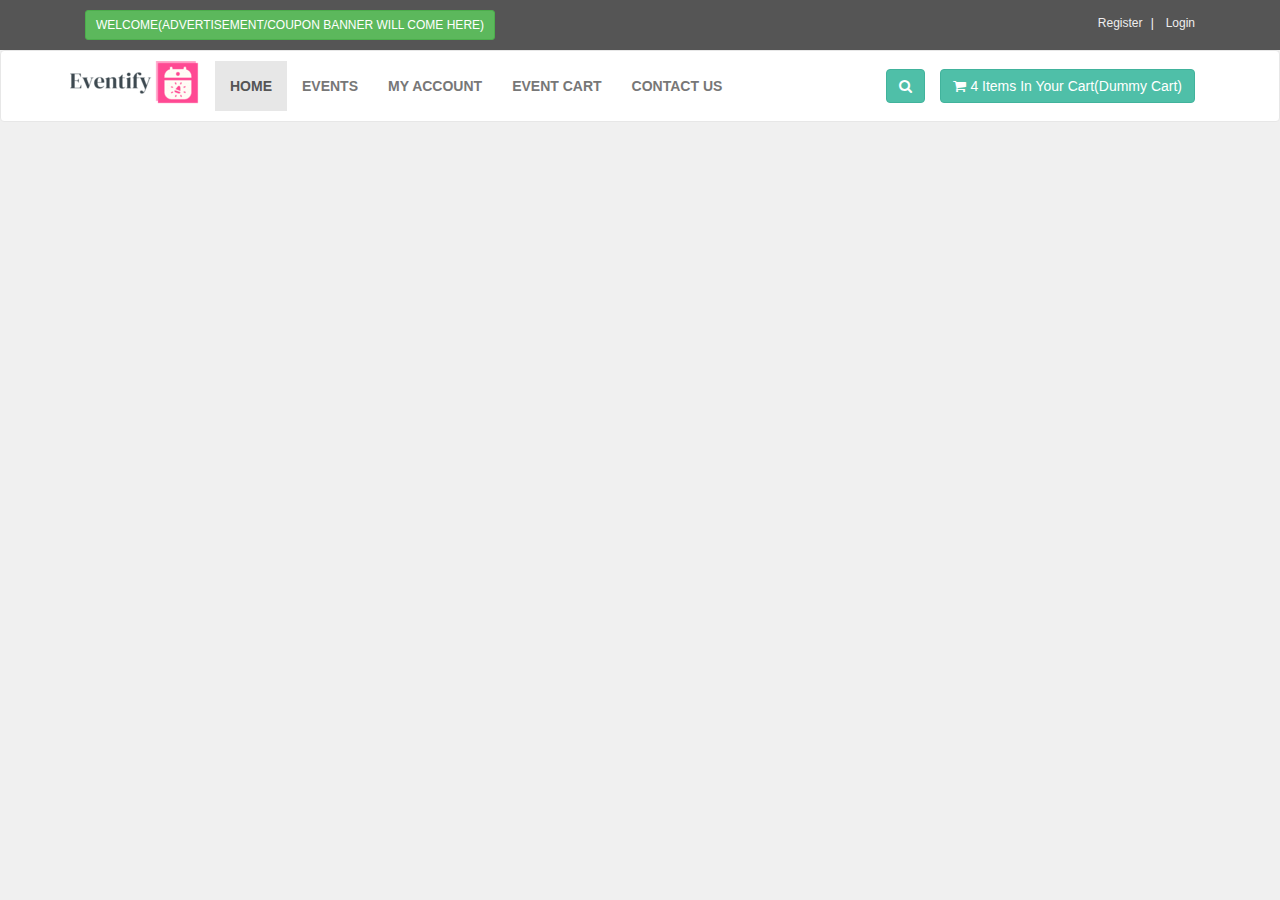
==== index.html @ bd9bc2e8 "Add files via upload" ====
<!DOCTYPE html>
<html lang="en">
  <head>
    <meta charset="UTF-8" />
    <meta name="viewport" content="width=device-width, initial-scale=1" />
    <title>Eventify</title>
    <link rel="icon" href="/images/favicon.png" />
    <link rel="stylesheet" href="styles/bootstrap-337.min.css" />
    <link rel="stylesheet" href="font-awsome/css/font-awesome.min.css" />
    <link rel="stylesheet" href="styles/style.css" />
  </head>
  <body>
    <div id="top">
      <div class="container">
        <div class="col-md-6 offer">
          <a href="#" class="btn btn-success btn-sm">Welcome(Advertisement/Coupon Banner Will Come Here)</a>
          <!-- <a href="checkout.html">4 Items In Your Cart | Total Price: $300 </a> -->
        </div>

        <div class="col-md-6">
          <ul class="menu">
            <li>
              <a href="customer_register.html">Register</a>
            </li>
            <li>
              <a href="login.html">Login</a>
            </li>
          </ul>
        </div>
      </div>
    </div>

    <div id="navbar" class="navbar navbar-default">
      <div class="container">
        <div class="navbar-header">
          <a href="index.html" class="navbar-brand home">
            <img src="images/eventify.png" alt="Brand Logo" class="hidden-xs" />
            <img
              src="images/eventify.png"
              alt="Brand Logo"
              class="visible-xs"
            />
          </a>

          <button
            class="navbar-toggle"
            data-toggle="collapse"
            data-target="#navigation"
          >
            <span class="sr-only">Toggle Navigation</span>

            <i class="fa fa-align-justify"></i>
          </button>

          <button
            class="navbar-toggle"
            data-toggle="collapse"
            data-target="#search"
          >
            <span class="sr-only">Toggle Search</span>

            <i class="fa fa-search"></i>
          </button>
        </div>

        <div class="navbar-collapse collapse" id="navigation">
          <div class="padding-nav">
            <ul class="nav navbar-nav left">
              <li class="active">
                <a href="index.html">Home</a>
              </li>
              <li>
                <a href="shop.html">Events</a>
              </li>
              <li>
                <a href="checkout.html">My Account</a>
              </li>
              <li>
                <a href="cart.html">Event Cart</a>
              </li>
              <li>
                <a href="contact.html">Contact Us</a>
              </li>
            </ul>
          </div>

          <a href="cart.html" class="btn navbar-btn btn-primary right">
            <i class="fa fa-shopping-cart"></i>

            <span>4 Items In Your Cart(Dummy Cart)</span>
          </a>

          <div class="navbar-collapse collapse right">
            <button
              class="btn btn-primary navbar-btn"
              type="button"
              data-toggle="collapse"
              data-target="#search"
            >
              <span class="sr-only">Toggle Search</span>

              <i class="fa fa-search"></i>
            </button>
          </div>

          <div class="collapse clearfix" id="search">
            <form method="get" action="results.html" class="navbar-form">
              <div class="input-group">
                <input
                  type="text"
                  class="form-control"
                  placeholder="Search"
                  name="user_query"
                  required
                />

                <span class="input-group-btn">
                  <button
                    type="submit"
                    name="search"
                    value="Search"
                    class="btn btn-primary"
                  >
                    <i class="fa fa-search"></i>
                  </button>
                </span>
              </div>
            </form>
          </div>
        </div>
      </div>
    </div>

    <script src="js/jquery-331.min.js"></script>
    <script src="js/bootstrap-337.min.js"></script>
  </body>
</html>
---- styles/style.css ----
body{
    font-size: 14px;
    line-height: 1.42857143;
    color: #333333;
    background: #f0f0f0;
    overflow-x: hidden;
}

/* Top Styles */

#top{
    background: #555555;
    padding: 10px 0;
}
#top .offer{
    color: #ffffff;
}
#top .offer .btn{
    text-transform: uppercase;
}
@media(max-width: 991px){
    #top .offer{
        margin-bottom: 10px;
    }
}
@media(max-width: 991px){
    #top{
        font-size: 12px;
        text-align: center;
    }
}
#top a{
    color: #ffffff;
}
#top ul.menu{
    padding-top: 5px;
    margin: 0px;
    text-align: right;
    font-size: 12px;
    list-style: none;
}
@media(max-width: 991px){
    #top ul.menu{
        text-align: center;
    }
}
#top ul.menu > li{
    display: inline-block;
}
#top ul.menu > li a{
    color: #eeeeee;
}
#top ul.menu > li + li:before{
    content: "|\00a0";
    color: #f7f7f7;
    padding: 0 5px;
}

/* Header Styles */

.navbar{
    background: #ffffff;
}
.navbar-collapse .right{
    float: right;
}
.navbar-brand{
    float: left;
    padding: 10px 15px;
    font-size: 18px;
    line-height: 20px;
    height: 70px;
}
.navbar-brand:hover,
.navbar-brand:focus{
    text-decoration: none;
}
.navbar ul.nav > li > a{
    text-transform: uppercase;
    font-weight: bold;
    font-size: 14px;
}
.navbar ul.nav > li > a:hover{
    background: #e7e7e7;
}
.padding-nav{
    padding-top: 10px;
}
.btn-primary{
    color: rgb(255, 255, 255);
    background: rgb(79, 191, 168);
    border-color: rgb(65, 179, 156);
}
#search .navbar-form{
    float: right;
}
#search{
    clear: both;
    border-top: solid 1px #9adacd;
    text-align: right;
}
#search .navbar-form .input-group{
    display: table;
}
#search .navbar-form .input-group .form-control{
    width: 100%;
}
#slider{
    margin-bottom: 40px;
}

/* advantages Styles */

#advantages{
    text-align: center;
}
.box{
    background: #ffffff;
    margin: 0 0 30px;
    border: solid 1px #e6e6e6;
    box-sizing: border-box;
    padding: 20px;
    box-shadow: 0px 2px 5px rgba(0, 0, 0, .3);
}
#advantages .box .icon{
    position: absolute;
    font-size: 120px;
    width: 100%;
    text-align: center;
    top: -20px;
    left: 0px;
    height: 100%;
    float: left;
    color: #dadada;
    box-sizing: border-box;
    z-index: 1;
}
#advantages .box h3{
    position: relative;
    margin: 0 0 20px;
    font-weight: 300;
    text-transform: uppercase;
    z-index: 2;
}
#advantages .box h3 a{
    color: #4fbfa8;
}
#advantages .box h3 a:hover{
    text-decoration: none;
}
#advantages .box p{
    position: relative;
    z-index: 2;
    color: #555555;
}

/* Latest Products Styles */

#hot h2{
    font-size: 36px;
    font-weight: 400;
    color: #4fbfa8;
    text-align: center;
    text-transform: uppercase;
}
#content{
   padding-left: 25px; 
}
.single{
    width: 290px;
}
@media(max-width:768px){
    .single{
        width: 60%;
        margin: 0 auto;
    }
}
#content .product{
    background: #ffffff;
    border: solid 1px #e6e6e6;
    margin-bottom: 30px;
    box-sizing: border-box;
}
#content .product .text{
    padding: 10px 10px 0px;
}
#content .product .text p.price{
    font-size: 18px;
    text-align: center;
    font-weight: 400;
}
#content .product .text .button{
    text-align: center;
    clear: both;
}
#content .product .text .button .btn{
    margin-bottom: 10px;
}
#content .product .text h3{
    text-align: center;
    font-size: 20px;
}
#content .product .text h3 a{
    color: rgb(85, 85, 85);
}

/* Footer Styles */
footer {
    background: #333;
    color: #fff;
    padding: 30px 0;
  }
  
  footer h4 {
    font-size: 18px;
    margin-bottom: 15px;
    text-transform: uppercase;
  }
  
  footer ul.list-unstyled {
    padding: 0;
    list-style: none;
  }
  
  footer ul.list-unstyled li {
    margin-bottom: 10px;
  }
  
  footer ul.list-unstyled li a {
    color: #fff;
    text-decoration: none;
    transition: color 0.3s;
  }
  
  footer ul.list-unstyled li a:hover {
    color: #2691d9; /* Change to your preferred link hover color */
  }
  
  /* Social Media Icons */
  footer .fa {
    font-size: 24px;
    margin-right: 10px;
  }
  
  /* Responsive Styles for Smaller Screens */
  @media (max-width: 768px) {
    footer h4 {
      margin-top: 30px;
    }
  
    footer ul.list-unstyled {
      text-align: center;
    }
  }
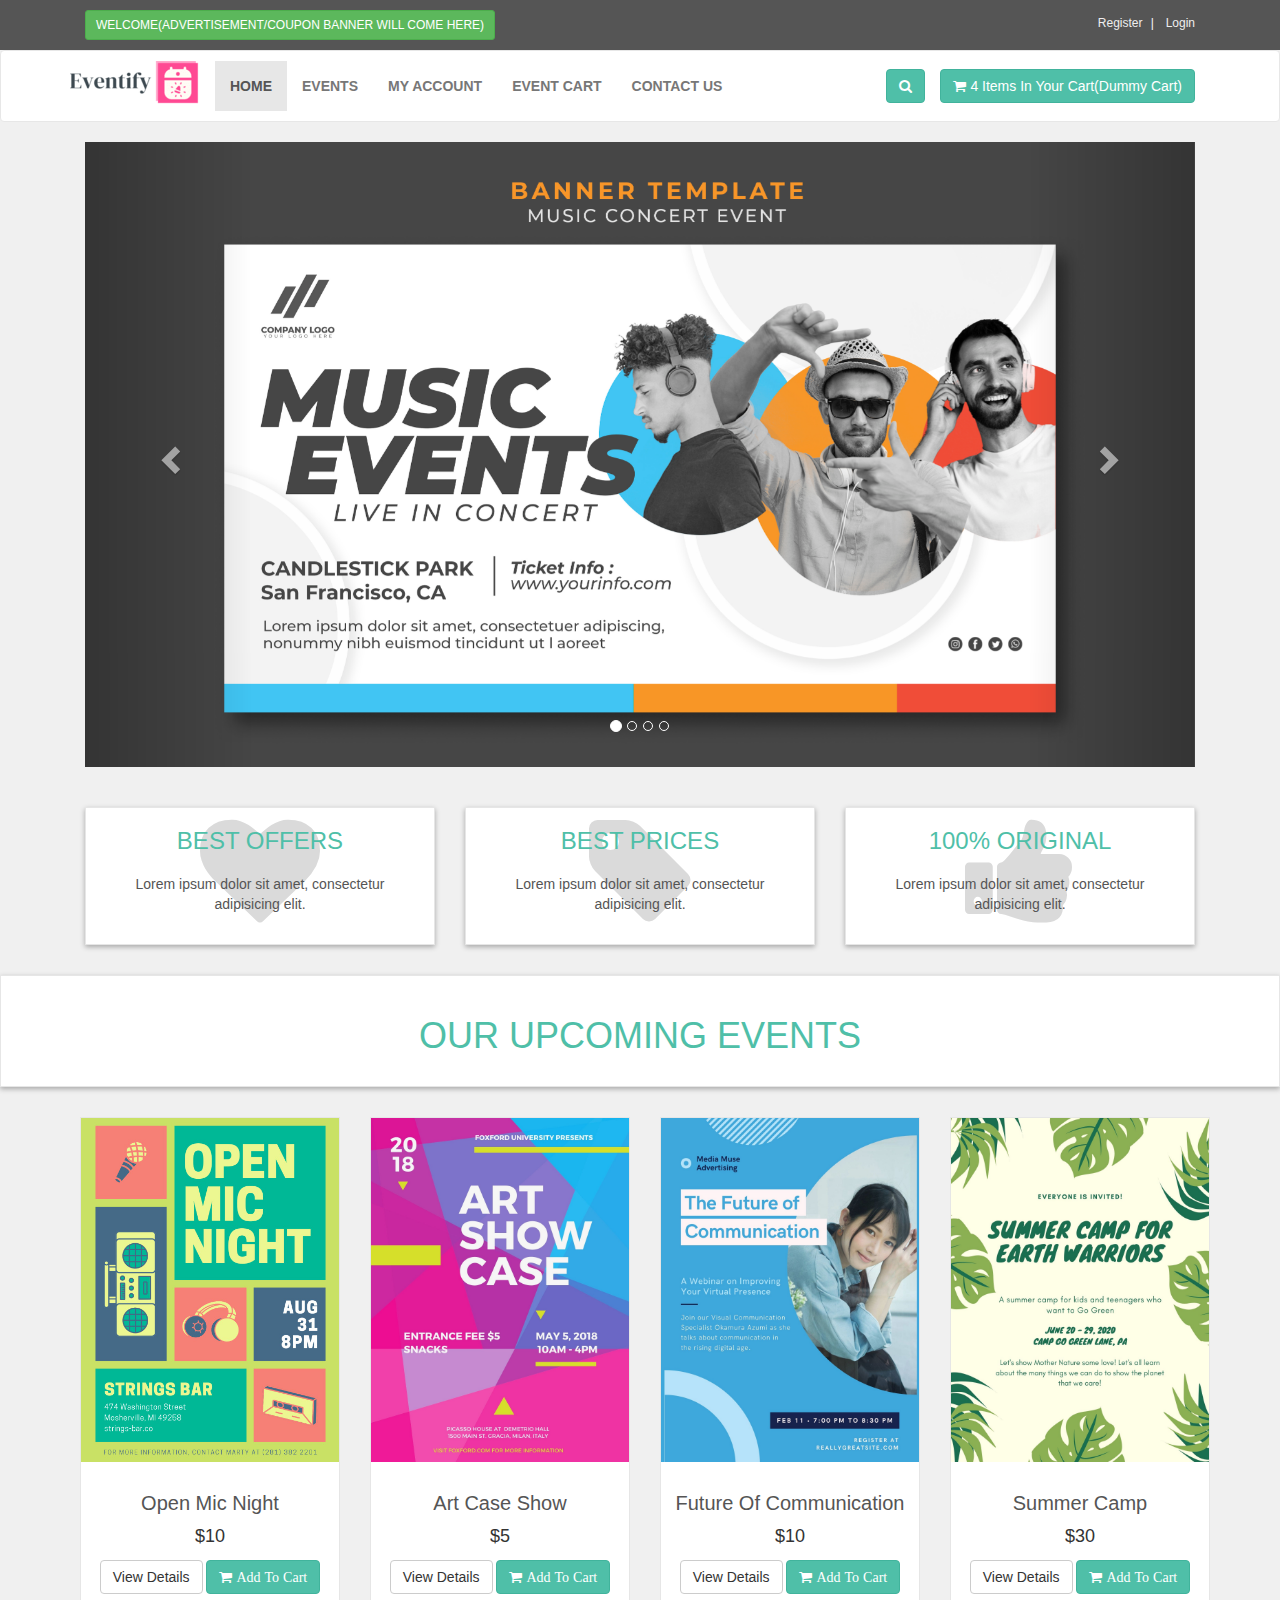
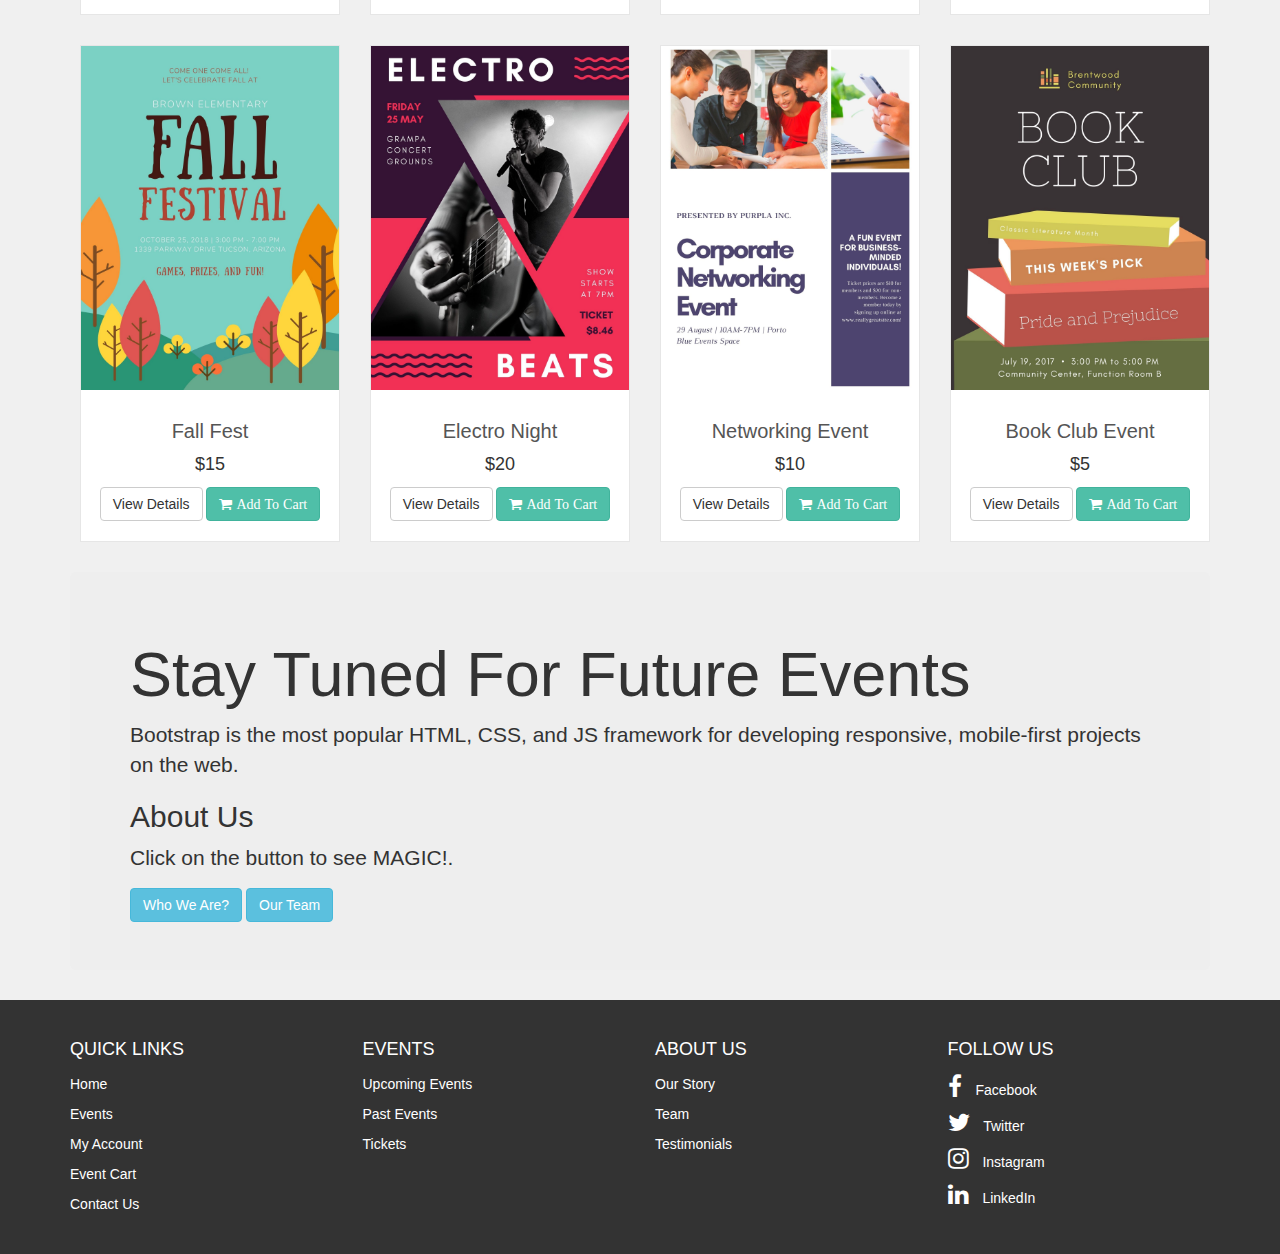
==== commit db3ebfbf: "Added login.html, login css, footer" ====
--- a/index.html
+++ b/index.html
@@ -131,6 +131,452 @@
       </div>
     </div>
 
+    <div class="container" id="slider">
+      <div class="col-md-12">
+        <div class="carousel slide" id="myCarousel" data-ride="carousel">
+          <ol class="carousel-indicators">
+            <li class="active" data-target="#myCarousel" data-slide-to="0"></li>
+            <li data-target="#myCarousel" data-slide-to="1"></li>
+            <li data-target="#myCarousel" data-slide-to="2"></li>
+            <li data-target="#myCarousel" data-slide-to="3"></li>
+          </ol>
+
+          <div class="carousel-inner">
+            <div class="item active">
+              <img
+                src="admin_area/slides_images/img-1.jpg"
+                alt="Slider Image 1"
+              />
+            </div>
+
+            <div class="item">
+              <img
+                src="admin_area/slides_images/img-1.jpg"
+                alt="Slider Image 2"
+              />
+            </div>
+
+            <div class="item">
+              <img
+                src="admin_area/slides_images/img-1.jpg"
+                alt="Slider Image 3"
+              />
+            </div>
+
+            <div class="item">
+              <img
+                src="admin_area/slides_images/img-1.jpg"
+                alt="Slider Image 4"
+              />
+            </div>
+          </div>
+
+          <a href="#myCarousel" class="left carousel-control" data-slide="prev">
+            <span class="glyphicon glyphicon-chevron-left"></span>
+            <span class="sr-only">Previous</span>
+          </a>
+
+          <a
+            href="#myCarousel"
+            class="right carousel-control"
+            data-slide="next"
+          >
+            <span class="glyphicon glyphicon-chevron-right"></span>
+            <span class="sr-only">Next</span>
+          </a>
+        </div>
+      </div>
+    </div>
+
+    <div id="advantages">
+      <div class="container">
+        <div class="same-height-row">
+          <div class="col-sm-4">
+            <div class="box same-height">
+              <div class="icon">
+                <i class="fa fa-heart"></i>
+              </div>
+
+              <h3><a href="#">Best Offers</a></h3>
+
+              <p>Lorem ipsum dolor sit amet, consectetur adipisicing elit.</p>
+            </div>
+          </div>
+
+          <div class="col-sm-4">
+            <div class="box same-height">
+              <div class="icon">
+                <i class="fa fa-tag"></i>
+              </div>
+
+              <h3><a href="#">Best Prices</a></h3>
+
+              <p>Lorem ipsum dolor sit amet, consectetur adipisicing elit.</p>
+            </div>
+          </div>
+
+          <div class="col-sm-4">
+            <div class="box same-height">
+              <div class="icon">
+                <i class="fa fa-thumbs-up"></i>
+              </div>
+
+              <h3><a href="#">100% Original</a></h3>
+
+              <p>Lorem ipsum dolor sit amet, consectetur adipisicing elit.</p>
+            </div>
+          </div>
+        </div>
+      </div>
+    </div>
+
+    <div id="hot">
+      <div class="box">
+        <div class="container">
+          <div class="col-md-12">
+            <h2>Our Upcoming Events</h2>
+          </div>
+        </div>
+      </div>
+    </div>
+
+    <div id="content" class="container">
+      <div class="row">
+        <div class="col-sm-4 col-sm-6 single">
+          <div class="product">
+            <a href="details.html">
+              <img
+                class="img-responsive"
+                src="images/product-1.jpg"
+                alt="Product 1"
+              />
+            </a>
+
+            <div class="text">
+              <h3>
+                <a href="details.html"> Open Mic Night </a>
+              </h3>
+
+              <p class="price">$10</p>
+
+              <p class="button">
+                <a href="details.html" class="btn btn-default">View Details</a>
+
+                <a href="details.html" class="btn btn-primary">
+                  <i class="fa fa-shopping-cart"> Add To Cart </i>
+                </a>
+              </p>
+            </div>
+          </div>
+        </div>
+
+        <div class="col-sm-4 col-sm-6 single">
+          <div class="product">
+            <a href="details.html">
+              <img
+                class="img-responsive"
+                src="images/product-2.jpg"
+                alt="Product 2"
+              />
+            </a>
+
+            <div class="text">
+              <h3>
+                <a href="details.html"> Art Case Show </a>
+              </h3>
+
+              <p class="price">$5</p>
+
+              <p class="button">
+                <a href="details.html" class="btn btn-default">View Details</a>
+
+                <a href="details.html" class="btn btn-primary">
+                  <i class="fa fa-shopping-cart"> Add To Cart </i>
+                </a>
+              </p>
+            </div>
+          </div>
+        </div>
+
+        <div class="col-sm-4 col-sm-6 single">
+          <div class="product">
+            <a href="details.html">
+              <img
+                class="img-responsive"
+                src="images/product-3.jpg"
+                alt="Product 3"
+              />
+            </a>
+
+            <div class="text">
+              <h3>
+                <a href="details.html"> Future Of Communication </a>
+              </h3>
+
+              <p class="price">$10</p>
+
+              <p class="button">
+                <a href="details.html" class="btn btn-default">View Details</a>
+
+                <a href="details.html" class="btn btn-primary">
+                  <i class="fa fa-shopping-cart"> Add To Cart </i>
+                </a>
+              </p>
+            </div>
+          </div>
+        </div>
+
+        <div class="col-sm-4 col-sm-6 single">
+          <div class="product">
+            <a href="details.html">
+              <img
+                class="img-responsive"
+                src="images/product-4.jpg"
+                alt="Product 4"
+              />
+            </a>
+
+            <div class="text">
+              <h3>
+                <a href="details.html"> Summer Camp </a>
+              </h3>
+
+              <p class="price">$30</p>
+
+              <p class="button">
+                <a href="details.html" class="btn btn-default">View Details</a>
+
+                <a href="details.html" class="btn btn-primary">
+                  <i class="fa fa-shopping-cart"> Add To Cart </i>
+                </a>
+              </p>
+            </div>
+          </div>
+        </div>
+
+        <div class="col-sm-4 col-sm-6 single">
+          <div class="product">
+            <a href="details.html">
+              <img
+                class="img-responsive"
+                src="images/product-5.jpg"
+                alt="Product 5"
+              />
+            </a>
+
+            <div class="text">
+              <h3>
+                <a href="details.html"> Fall Fest </a>
+              </h3>
+
+              <p class="price">$15</p>
+
+              <p class="button">
+                <a href="details.html" class="btn btn-default">View Details</a>
+
+                <a href="details.html" class="btn btn-primary">
+                  <i class="fa fa-shopping-cart"> Add To Cart </i>
+                </a>
+              </p>
+            </div>
+          </div>
+        </div>
+
+        <div class="col-sm-4 col-sm-6 single">
+          <div class="product">
+            <a href="details.html">
+              <img
+                class="img-responsive"
+                src="images/product-6.jpg"
+                alt="Product 6"
+              />
+            </a>
+
+            <div class="text">
+              <h3>
+                <a href="details.html"> Electro Night </a>
+              </h3>
+
+              <p class="price">$20</p>
+
+              <p class="button">
+                <a href="details.html" class="btn btn-default">View Details</a>
+
+                <a href="details.html" class="btn btn-primary">
+                  <i class="fa fa-shopping-cart"> Add To Cart </i>
+                </a>
+              </p>
+            </div>
+          </div>
+        </div>
+
+        <div class="col-sm-4 col-sm-6 single">
+          <div class="product">
+            <a href="details.html">
+              <img
+                class="img-responsive"
+                src="images/product-7.jpg"
+                alt="Product 7"
+              />
+            </a>
+
+            <div class="text">
+              <h3>
+                <a href="details.html"> Networking Event </a>
+              </h3>
+
+              <p class="price">$10</p>
+
+              <p class="button">
+                <a href="details.html" class="btn btn-default">View Details</a>
+
+                <a href="details.html" class="btn btn-primary">
+                  <i class="fa fa-shopping-cart"> Add To Cart </i>
+                </a>
+              </p>
+            </div>
+          </div>
+        </div>
+
+        <div class="col-sm-4 col-sm-6 single">
+          <div class="product">
+            <a href="details.html">
+              <img
+                class="img-responsive"
+                src="images/product-8.jpg"
+                alt="Product 8"
+              />
+            </a>
+
+            <div class="text">
+              <h3>
+                <a href="details.html"> Book Club Event </a>
+              </h3>
+
+              <p class="price">$5</p>
+
+              <p class="button">
+                <a href="details.html" class="btn btn-default">View Details</a>
+
+                <a
+                  href="details.html"
+                  class="btn btn-primary"
+                  data-toggle="tooltip"
+                  data-placement="bottom"
+                  title="Now or Never Deal"
+                >
+                  <i class="fa fa-shopping-cart"> Add To Cart </i>
+                </a>
+              </p>
+            </div>
+          </div>
+        </div>
+      </div>
+    </div>
+    <div class="container">
+      <div class="jumbotron">
+        <h1>Stay Tuned For Future Events</h1>
+        <p>
+          Bootstrap is the most popular HTML, CSS, and JS framework for
+          developing responsive, mobile-first projects on the web.
+        </p>
+        <h2>About Us</h2>
+        <p>Click on the button to see MAGIC!.</p>
+        <button
+          type="button"
+          class="btn btn-info"
+          data-toggle="collapse"
+          data-target="#demo"
+        >
+          Who We Are?
+        </button>
+        <div id="demo" class="collapse"><br>
+          Welcome to Eventify, where we turn dreams into reality and moments
+          into memories. Get ready to embark on an unforgettable journey of
+          discovery, creativity, and connection. Our college event website is
+          your gateway to a world of excitement, where inspiration and
+          innovation converge. Join us as we celebrate the power of knowledge,
+          art, and culture, and make your college experience truly
+          unforgettable. Explore, engage, and make your mark at Eventify – the
+          ultimate platform for the college adventure of a lifetime. Let's write
+          the story of your college years together! <div><br></div>
+        </div>
+        <button type="button" class="btn btn-info" data-toggle="modal" data-target="#myModal">Our Team</button>
+
+        <div class="modal fade" id="myModal" role="dialog">
+          <div class="modal-dialog">
+          
+            <div class="modal-content">
+              <div class="modal-header">
+                <button type="button" class="close" data-dismiss="modal">&times;</button>
+                <h4 class="modal-title">Team Members</h4>
+              </div>
+              <div class="modal-body">
+                <p>Aayush Soni</p>
+                <p>Chaitya Vohera</p>
+                <p>Harsh Sangani</p>
+                <p>Nitin More</p>
+                <p>Ronak Shah</p>
+              </div>
+              <div class="modal-footer">
+                <button type="button" class="btn btn-default" data-dismiss="modal">Close</button>
+              </div>
+            </div>
+            
+          </div>
+        </div>
+      </div>
+    </div>
+    
+    <footer>
+      <div class="container">
+        <div class="row">
+          <div class="col-md-3 col-sm-6">
+            <h4>Quick Links</h4>
+            <ul class="list-unstyled">
+              <li><a href="index.html">Home</a></li>
+              <li><a href="shop.html">Events</a></li>
+              <li><a href="checkout.html">My Account</a></li>
+              <li><a href="cart.html">Event Cart</a></li>
+              <li><a href="contact.html">Contact Us</a></li>
+            </ul>
+          </div>
+          <div class="col-md-3 col-sm-6">
+            <h4>Events</h4>
+            <ul class="list-unstyled">
+              <li><a href="#">Upcoming Events</a></li>
+              <li><a href="#">Past Events</a></li>
+              <li><a href="#">Tickets</a></li>
+            </ul>
+          </div>
+          <div class="col-md-3 col-sm-6">
+            <h4>About Us</h4>
+            <ul class="list-unstyled">
+              <li><a href="#">Our Story</a></li>
+              <li><a href="#">Team</a></li>
+              <li><a href="#">Testimonials</a></li>
+            </ul>
+          </div>
+          <div class="col-md-3 col-sm-6">
+            <h4>Follow Us</h4>
+            <ul class="list-unstyled">
+              <li>
+                <a href="#"><i class="fa fa-facebook"></i> Facebook</a>
+              </li>
+              <li>
+                <a href="#"><i class="fa fa-twitter"></i> Twitter</a>
+              </li>
+              <li>
+                <a href="#"><i class="fa fa-instagram"></i> Instagram</a>
+              </li>
+              <li>
+                <a href="#"><i class="fa fa-linkedin"></i> LinkedIn</a>
+              </li>
+            </ul>
+          </div>
+        </div>
+      </div>
+    </footer>
     <script src="js/jquery-331.min.js"></script>
     <script src="js/bootstrap-337.min.js"></script>
   </body>
